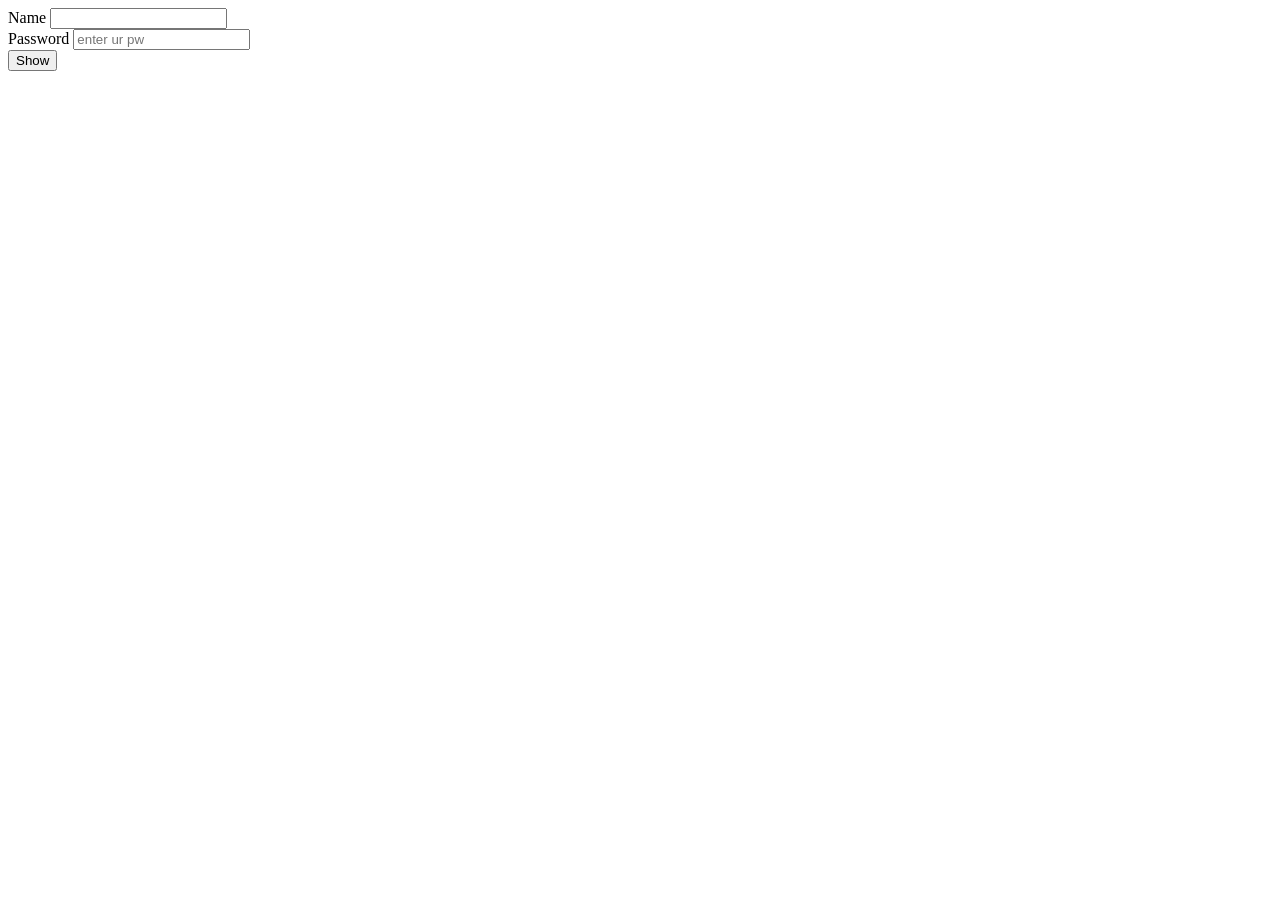
==== index.html @ 3d0b4813 "Initial commit" ====
<!DOCTYPE html>
<html lang="en">
<head>
    <meta charset="UTF-8">
    <meta name="viewport" content="width=device-width, initial-scale=1.0">
    <title>Document</title>
</head>
<body>
    <div>
        <label for="txtName">Name</label>
        <input id="txtName" type="text" place   holder="enter ur name">
        <!-- <button id="btnShowNamed">Show name</button> -->
    </div>
    <div>
        <label for="txtPwd">Password</label>
        <input id="txtPwd" type="password" placeholder="enter ur pw">
    </div>
    <div>
        <button type="button" id="btnShow">Show</button>
    </div>

    <script src="index.js"></script>
</body>
</html>
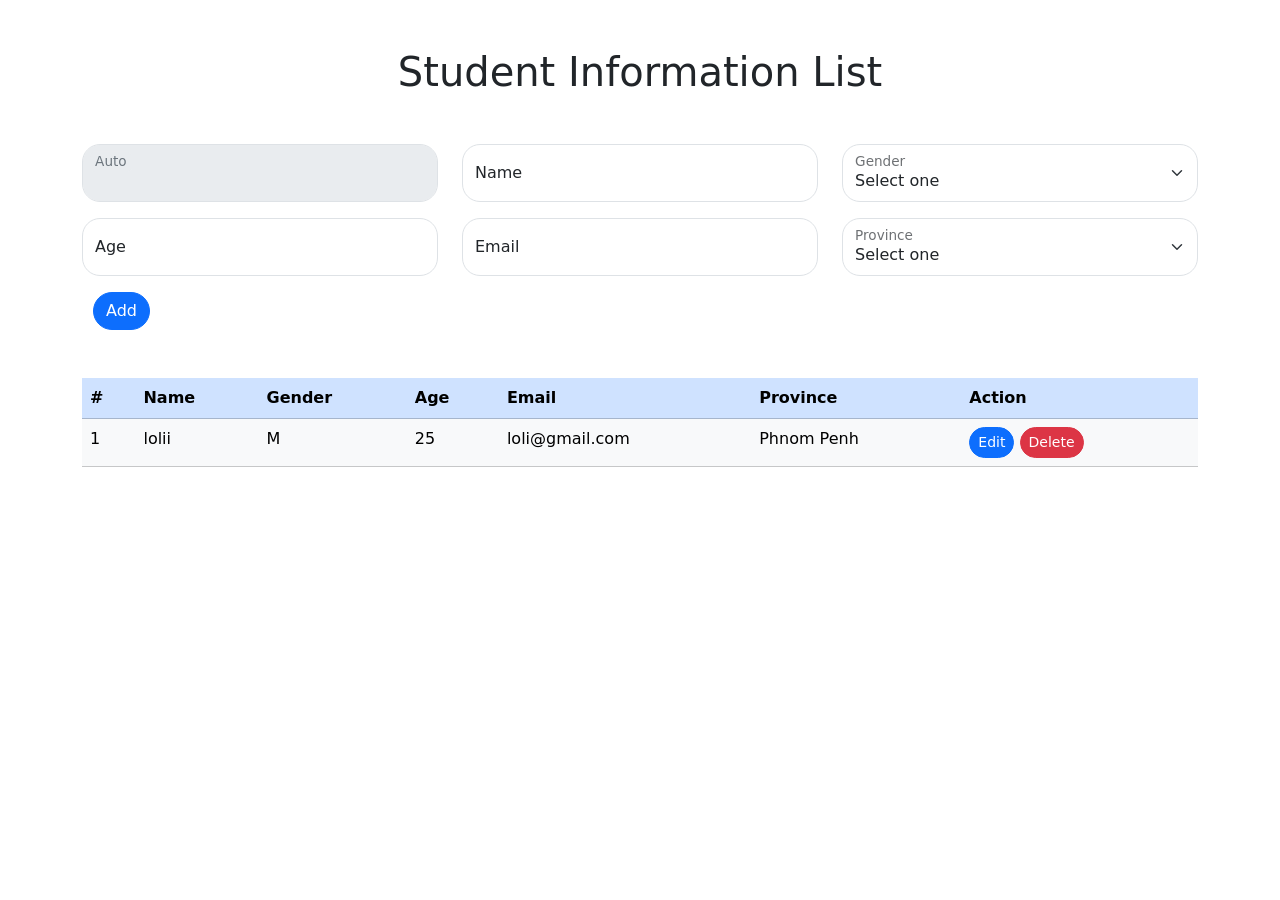
==== commit 5f6141ef: "Initial commit" ====
--- a/index.html
+++ b/index.html
@@ -1,24 +1,179 @@
 <!DOCTYPE html>
 <html lang="en">
 <head>
+    <link rel="shortcut icon" href="logo.jpg" type="image/x-icon">
     <meta charset="UTF-8">
     <meta name="viewport" content="width=device-width, initial-scale=1.0">
-    <title>Document</title>
+    <title>Student Management</title>
+    <link rel="stylesheet" href="style.css">
+    <link rel="stylesheet" href="https://cdnjs.cloudflare.com/ajax/libs/font-awesome/6.0.0-beta3/css/all.min.css" integrity="sha384">
+    <link href="https://cdn.jsdelivr.net/npm/bootstrap@5.3.3/dist/css/bootstrap.min.css" rel="stylesheet" integrity="sha384-QWTKZyjpPEjISv5WaRU9OFeRpok6YctnYmDr5pNlyT2bRjXh0JMhjY6hW+ALEwIH" crossorigin="anonymous">
+    <script src="https://cdn.jsdelivr.net/npm/bootstrap@5.3.3/dist/js/bootstrap.bundle.min.js" integrity="sha384-YvpcrYf0tY3lHB60NNkmXc5s9fDVZLESaAA55NDzOxhy9GkcIdslK1eN7N6jIeHz" crossorigin="anonymous"></script>
 </head>
 <body>
-    <div>
-        <label for="txtName">Name</label>
-        <input id="txtName" type="text" place   holder="enter ur name">
-        <!-- <button id="btnShowNamed">Show name</button> -->
+    <div class="container mt-5">
+        <h1 class="text-center mb-5">Student Information List</h1>
     </div>
-    <div>
-        <label for="txtPwd">Password</label>
-        <input id="txtPwd" type="password" placeholder="enter ur pw">
+    <div class="container text-center">
+        <div class="row row-cols-1 row-cols-md-2 row-cols-lg-3">
+            <div class="col">
+                <div class="form-floating mb-3">
+
+                    <input type="text" class="form-control" id="floatingInputDisabled" disabled>
+                    <label for="floatingInputDisabled">Auto</label>
+                </div>
+            </div>
+            <div class="col">
+                <div class="form-floating mb-3">
+                    <input type="text" class="form-control" id="floatingName" placeholder="Name" required>
+                    <label for="floatingName">Name</label>
+                </div>
+            </div>
+                <div class="col">
+                    <form class="is-validated">
+                        <div class="form-floating mb-3">
+                            <select class="form-select" id="floatingSelect" aria-label="Floating label select example" required>
+                                <option selected disabled value="">Select one </option>
+                                <option value="F">Female</option>
+                                <option value="M">Male</option>
+                            </select>
+                            <label for="floatingSelect">Gender</label>
+                            <div class="invalid-feedback">
+                                Please provide a valid gender.
+                            </div>
+                        </div>
+                    </form> 
+                </div>
+            <div class="col">
+                <div class="form-floating mb-3">
+                    <input type="text" class="form-control" id="floatingAge" placeholder="Age" required>
+                    <label for="floatingAge">Age</label>
+                </div>
+            </div>
+            <div class="col">
+                <div class="form-floating mb-3">
+                    <input type="email" class="form-control" id="floatingEmail" placeholder="name@example.com">
+                    <label for="floatingEmail">Email</label>
+                </div>
+            </div>
+           <div class="col">
+            <form class="needs-validation" novalidate>
+                <div class="form-floating mb-3">
+                    <select class="form-select" id="floatingSelectProvince" aria-label="Floating label select example" required>
+                        <option selected disabled value="">Select one </option>
+                        <option value="Banteay Meanchey">Banteay Meanchey</option>
+                        <option value="Battambang">Battambang</option>
+                        <option value="Kampong Cham">Kampong Cham</option>
+                        <option value="Kampong Chhnang">Kampong Chhnang</option>
+                        <option value="Kampong Speu">Kampong Speu</option>
+                        <option value="Kampong Thom">Kampong Thom</option>
+                        <option value="Kampot">Kampot</option>
+                        <option value="Kandal">Kandal</option>
+                        <option value="Kep">Kep</option>
+                        <option value="Koh Kong">Koh Kong</option>
+                        <option value="Kratié">Kratié</option>
+                        <option value="Mondulkiri">Mondulkiri</option>
+                        <option value="Oddar Meanchey">Oddar Meanchey</option>
+                        <option value="Pailin">Pailin</option>
+                        <option value="Phnom Penh">Phnom Penh</option>
+                        <option value="Preah Vihear">Preah Vihear</option>
+                        <option value="Prey Veng">Prey Veng</option>
+                        <option value="Pursat">Pursat</option>
+                        <option value="Ratanakiri">Ratanakiri</option>
+                        <option value="Siem Reap">Siem Reap</option>
+                        <option value="Preah Sihanouk">Preah Sihanouk</option>
+                        <option value="Stung Treng">Stung Treng</option>
+                        <option value="Svay Rieng">Svay Rieng</option>
+                        <option value="Takéo">Takéo</option>
+                        <option value="Tboung Khmum">Tboung Khmum</option>
+                    </select>
+                    <label for="floatingSelectProvince">Province</label>
+                    <div class="invalid-feedback">
+                        Please provide a valid Province.
+                      </div>
+                </div>
+            </div>
+            </form>
+        </div>
+        <div class="row mb-3">
+            <div class="col-md-1 col-sm-2 col-3 mx-1">
+                <button class="btn btn-primary" id="addnew">Add</button>
+            </div>
+            <div class="col-md-1 col-sm-2 col-3 mx-1">
+                <button class="btn btn-warning" id="clear" style= "display: none;" >Clear</button>
+            </div>
+        </div>
+        
+        </div>
     </div>
-    <div>
-        <button type="button" id="btnShow">Show</button>
+    <div class="container mt-5">
+        <div class="table-responsive">
+            <table class="table table-light table-hover">
+                <thead>
+                    <tr class="table-primary">
+                        <th>#</th>
+                        <th>Name</th>
+                        <th>Gender</th>
+                        <th>Age</th>
+                        <th>Email</th>
+                        <th>Province</th>
+                        <th>Action</th>
+                    </tr>
+                </thead>
+                <tbody class="student-list">
+                    <tr>
+                        <td>1</td>
+                        <td>lolii</td>
+                        <td>M</td>
+                        <td>25</td>
+                        <td>loli@gmail.com</td>
+                        <td>Phnom Penh</td>
+                        <td>
+                            <a href="#" class="btn btn-primary btn-sm" id="edit">Edit</a>
+                            <a href="#" class="btn btn-danger btn-sm" id="Delete">Delete</a>
+                        </td>
+                    </tr>
+                </tbody>
+            </table>
+        </div>
     </div>
-
-    <script src="index.js"></script>
+    <script src="script.js"></script>
+    <!-- Delete Confirmation Modal -->
+    <div class="modal fade" id="deleteModal" tabindex="-1" aria-labelledby="deleteModalLabel" aria-hidden="true">
+        <div class="modal-dialog modal-dialog-centered">
+          <div class="modal-content">
+            <div class="modal-header">
+              <h5 class="modal-title" id="deleteModalLabel">Warning</h5>
+              <button type="button" class="btn-close" data-bs-dismiss="modal" aria-label="Close"></button>
+            </div>
+            <div class="modal-body">
+              Are you sure you want to delete this student record?
+            </div>
+            <div class="modal-footer">
+              <button type="button" class="btn btn-secondary" id="closedelete" data-bs-dismiss="modal">Cancel</button>
+              <button type="button" class="btn btn-danger" id="confirmDelete">Delete</button>
+            </div>
+          </div>
+        </div>
+      </div>
+    <!-- update Confirmation Modal -->
+      <div class="modal fade" id="updateModal" tabindex="-1" aria-labelledby="updateModalLabel" aria-hidden="true">
+        <div class="modal-dialog modal-dialog-centered">
+            <div class="modal-content">
+                <div class="modal-header">
+                    <h5 class="modal-title" id="updateModalLabel">Confirm Update</h5>
+                    <button type="button" class="btn-close" data-bs-dismiss="modal" aria-label="Close"></button>
+                </div>
+                <div class="modal-body">
+                    Are you sure you want to update this student record?
+                </div>
+                <div class="modal-footer">
+                    <button type="button" class="btn btn-secondary" data-bs-dismiss="modal">Cancel</button>
+                    <button type="button" class="btn btn-success" id="confirmUpdate">Update</button>
+                </div>
+            </div>
+        </div>
+    </div>
+  
 </body>
-</html>+</html>
--- a/style.css
+++ b/style.css
@@ -0,0 +1,61 @@
+/* .btn.btn-light.dropdown-toggle {
+    background-color: #f5f5f5; 
+    border-color: #ced4da; 
+    color: #495057; 
+}
+@media (max-width: 767.98px) {
+    .table td,
+    .table th {
+      white-space: nowrap;
+    }
+
+    .table td:nth-child(5),
+    .table th:nth-child(5) {
+      display: none;
+    }
+  } */
+  #Delete, #edit, #addnew, #clear {
+    border-radius: 20px; 
+  }
+  .btn-primary.btn-sm, .btn-danger.btn-sm {
+    border-radius: 20px; 
+  }
+  #confirmDelete, #closedelete {
+    border-radius: 20px;
+  }
+  #floatingName, #floatingInputDisabled, #floatingSelect, #floatingAge, #floatingEmail, #floatingSelectProvince {
+    border-radius: 18px;
+  }
+
+.input-control {
+  margin-bottom: 15px;
+}
+
+.input-control input {
+  width: 100%;
+  padding: 8px;
+  border: 1px solid #ced4da; /* Default border color */
+  border-radius: 4px;
+}
+
+.input-control input:focus {
+  outline: none;
+  border-color: #80bdff; /* Border color on focus */
+  box-shadow: 0 0 0 0.2rem rgba(0, 123, 255, 0.25); /* Focus shadow */
+}
+
+.input-control.success input {
+  border-color: green;
+}
+
+.input-control.error input {
+  border-color: red;
+}
+
+.error-message {
+  font-size: 12px;
+  color: red;
+  margin-top: 5px;
+}
+
+
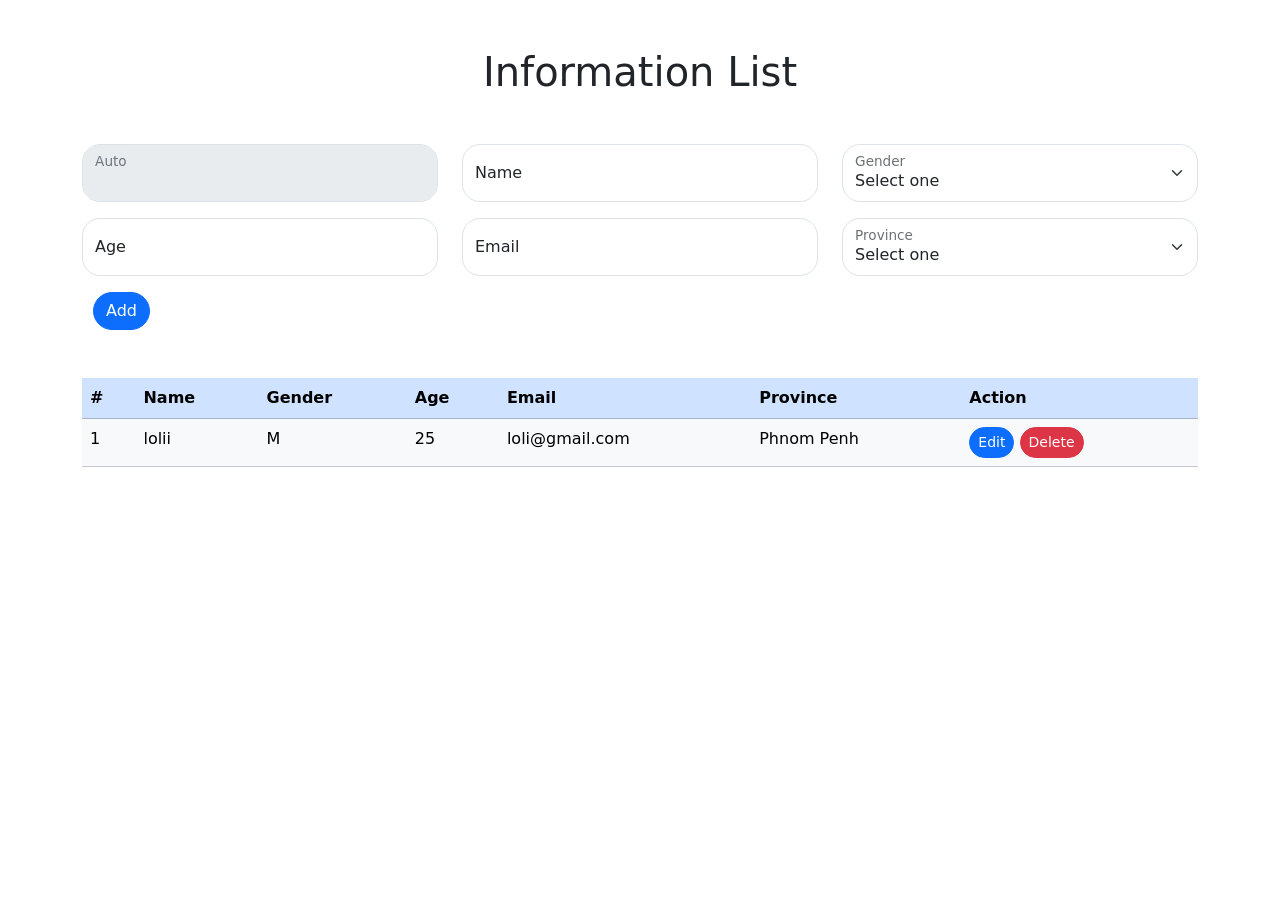
==== commit 70b7b613: "change header" ====
--- a/index.html
+++ b/index.html
@@ -12,7 +12,7 @@
 </head>
 <body>
     <div class="container mt-5">
-        <h1 class="text-center mb-5">Student Information List</h1>
+        <h1 class="text-center mb-5"> Information List</h1>
     </div>
     <div class="container text-center">
         <div class="row row-cols-1 row-cols-md-2 row-cols-lg-3">
